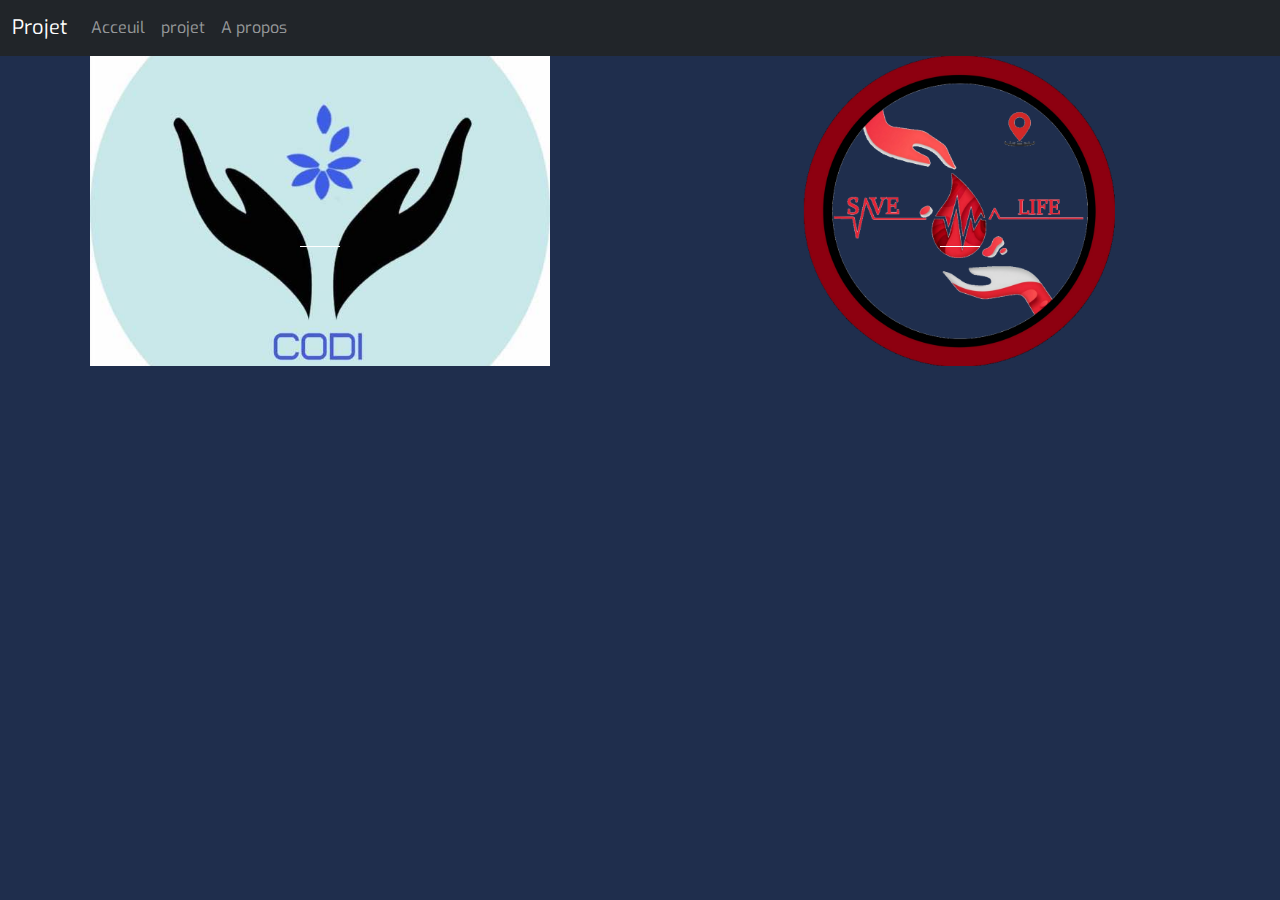
==== projet.html @ 50b403d7 "Portfolio phase 3" ====
<!DOCTYPE html>
<html lang="en">

<head>
    <meta charset="UTF-8">
    <meta http-equiv="X-UA-Compatible" content="IE=edge">
    <link href="https://cdn.jsdelivr.net/npm/bootstrap@5.1.3/dist/css/bootstrap.min.css" rel="stylesheet">
    <script src="https://cdn.jsdelivr.net/npm/bootstrap@5.1.3/dist/js/bootstrap.bundle.min.js"></script>
    <meta name="viewport" content="width=device-width, initial-scale=1.0">
    <link rel="stylesheet" href="portfolio.css">
    <title>Projet</title>
</head>

<body id="projets">
    <!-- ************animations back***************** -->
    <ul class="circles">
        <li></li>
        <li></li>
        <li></li>
        <li></li>
        <li></li>
        <li></li>
        <li></li>
        <li></li>
        <li></li>
        <li></li>
    </ul>
    <!-- *******************end animation -->
    <!-- *******************navbar************************ -->
    <header>
        <nav class="navbar navbar-expand-sm bg-dark navbar-dark fixed-top">
            <div class="container-fluid">
                <a class="navbar-brand" href="#">Projet</a>
                <button class="navbar-toggler" type="button" data-bs-toggle="collapse" data-bs-target="#collapsibleNavbar">
        <span class="navbar-toggler-icon"></span>
      </button>
                <div class="collapse navbar-collapse" id="collapsibleNavbar">
                    <ul class="navbar-nav">
                        <li class="nav-item">
                            <a class="nav-link" href="index.html">Acceuil</a>
                        </li>
                        <li class="nav-item">
                            <a class="nav-link" href="projet.html">projet</a>
                        </li>
                        <li class="nav-item">
                            <a class="nav-link" href="about.html">A propos</a>
                        </li>
                    </ul>
                </div>
            </div>
        </nav>
    </header>
    <!-- *******************End navbar************************ -->
    <h1 style="color: white; text-align: center">Projets</h1>
    <div class="d-flex flex-wrap justify-content-around">
        <div class="centerBox">
            <div class="categoryWrapper" style="background-image:url(images/photo.jpg);background-size: cover;background-position: 0%; ">
                <h1 style="color:black"></h1>
                <button onclick=" window.open( 'https://app-codi.herokuapp.com/') ">
              <span >
                <span>
                  <span data-attr-span="Go to project "> Go to project </span>
                </span>
              </span>
            </button>
            </div>
        </div>
        <div class="centerBox">
            <div class="categoryWrapper" style="background-image:url(images/SaveLife.png);background-size: cover;background-position: 0%;">
                <h1></h1>
                <button onclick="window.open( '') ">
            <span>
              <span>
                <span data-attr-span="Go to project "> Go to project </span>
              </span>
            </span>
          </button>
            </div>
        </div>
    </div>

</body>

</html>
---- portfolio.css ----
/* css pour le backaground */

@import url('https://fonts.googleapis.com/css?family=Exo:400,700');
* {
    margin: 0px;
    padding: 0px;
}

body {
    font-family: 'Exo', sans-serif;
    background: #4e54c8;
    background: -webkit-linear-gradient(to left, #8f94fb, #4e54c8);
    width: 100%;
    height: 100vh;
}

.context {
    width: 100%;
    position: absolute;
    display: flex;
    justify-content: space-around;
}

#venue {
    align-self: center;
}

#imageAcceuil {
    max-width: 40em;
    min-width: 10em;
    animation: ordi 3s infinite;
    animation-direction: alternate;
}

@keyframes ordi {
    0% {
        transform: translateY(-40px);
    }
    100% {
        transform: translateY(25px);
    }
}

.context h1 {
    text-align: center;
    color: #fff;
    font-size: 50px;
}

.circles {
    position: absolute;
    top: 0;
    left: 0;
    width: 100%;
    height: 100%;
    overflow: hidden;
}

.circles li {
    position: absolute;
    display: block;
    list-style: none;
    width: 20px;
    height: 20px;
    background: rgba(255, 255, 255, 0.2);
    animation: animate 25s linear infinite;
    bottom: -150px;
}

.circles li:nth-child(1) {
    left: 25%;
    width: 80px;
    height: 80px;
    animation-delay: 0s;
}

.circles li:nth-child(2) {
    left: 10%;
    width: 20px;
    height: 20px;
    animation-delay: 2s;
    animation-duration: 12s;
}

.circles li:nth-child(3) {
    left: 70%;
    width: 20px;
    height: 20px;
    animation-delay: 4s;
}

.circles li:nth-child(4) {
    left: 40%;
    width: 60px;
    height: 60px;
    animation-delay: 0s;
    animation-duration: 18s;
}

.circles li:nth-child(5) {
    left: 65%;
    width: 20px;
    height: 20px;
    animation-delay: 0s;
}

.circles li:nth-child(6) {
    left: 75%;
    width: 110px;
    height: 110px;
    animation-delay: 3s;
}

.circles li:nth-child(7) {
    left: 35%;
    width: 150px;
    height: 150px;
    animation-delay: 7s;
}

.circles li:nth-child(8) {
    left: 50%;
    width: 25px;
    height: 25px;
    animation-delay: 15s;
    animation-duration: 45s;
}

.circles li:nth-child(9) {
    left: 20%;
    width: 15px;
    height: 15px;
    animation-delay: 2s;
    animation-duration: 35s;
}

.circles li:nth-child(10) {
    left: 85%;
    width: 150px;
    height: 150px;
    animation-delay: 0s;
    animation-duration: 11s;
}

@keyframes animate {
    0% {
        transform: translateY(0) rotate(0deg);
        opacity: 1;
        border-radius: 0;
    }
    100% {
        transform: translateY(-1000px) rotate(720deg);
        opacity: 0;
        border-radius: 50%;
    }
}


/* end css pour le background */


/* css sur le navbar */

.animated-icon1 {
    width: 30px;
    height: 20px;
    position: relative;
    margin: 0px;
    -webkit-transform: rotate(0deg);
    -moz-transform: rotate(0deg);
    -o-transform: rotate(0deg);
    transform: rotate(0deg);
    -webkit-transition: .5s ease-in-out;
    -moz-transition: .5s ease-in-out;
    -o-transition: .5s ease-in-out;
    transition: .5s ease-in-out;
    cursor: pointer;
}

.animated-icon1 span {
    display: block;
    position: absolute;
    height: 3px;
    width: 100%;
    border-radius: 9px;
    opacity: 1;
    left: 0;
    -webkit-transform: rotate(0deg);
    -moz-transform: rotate(0deg);
    -o-transform: rotate(0deg);
    transform: rotate(0deg);
    -webkit-transition: .25s ease-in-out;
    -moz-transition: .25s ease-in-out;
    -o-transition: .25s ease-in-out;
    transition: .25s ease-in-out;
}

.animated-icon1 span {
    background: #2d7ef7;
}

.animated-icon1 span:nth-child(1) {
    top: 0px;
}

.animated-icon1 span:nth-child(2) {
    top: 10px;
}

.animated-icon1 span:nth-child(3) {
    top: 20px;
}

.animated-icon1.open span:nth-child(1) {
    top: 11px;
    -webkit-transform: rotate(135deg);
    -moz-transform: rotate(135deg);
    -o-transform: rotate(135deg);
    transform: rotate(135deg);
}

.animated-icon1.open span:nth-child(2) {
    opacity: 0;
    left: -60px;
}

.animated-icon1.open span:nth-child(3) {
    top: 11px;
    -webkit-transform: rotate(-135deg);
    -moz-transform: rotate(-135deg);
    -o-transform: rotate(-135deg);
    transform: rotate(-135deg);
}


/* end css sur navbar */

#acceuils {
    height: 600px;
}

#imagePrincipale {
    width: 150px;
    height: auto;
}


/* project css */


/* #projet {
    height: 80%;
    width: 100%;
    display: flex;
    justify-content: space-around;
    flex-wrap: wrap;
} */

#projets {
    background-color: #1f2e4d;
}

* {
    box-sizing: border-box;
}

.centerBox {
    display: flex;
    justify-content: center;
    align-items: center;
    height: auto;
}

.categoryWrapper {
    height: 310px;
    width: 460px;
    display: flex;
    justify-content: center;
    align-items: center;
    position: relative;
}

.categoryWrapper:after {
    position: absolute;
    top: 0;
    left: 0;
    right: 0;
    bottom: 0;
    /* Permalink - use to edit and share this gradient: http://colorzilla.com/gradient-editor/#a29ca9+0,95909b+99 */
    background: #a29ca9;
    /* Old browsers */
    background: -moz-linear-gradient(-45deg, #a29ca9 0%, #95909b 99%);
    /* FF3.6-15 */
    background: -webkit-linear-gradient(-45deg, #a29ca9 0%, #95909b 99%);
    /* Chrome10-25,Safari5.1-6 */
    background: linear-gradient(135deg, #a29ca9 0%, #95909b 99%);
    /* W3C, IE10+, FF16+, Chrome26+, Opera12+, Safari7+ */
    filter: progid: DXImageTransform.Microsoft.gradient( startColorstr='#a29ca9', endColorstr='#95909b', GradientType=1);
    /* IE6-9 fallback on horizontal gradient */
    content: '';
    opacity: 0;
    -webkit-transition: opacity 0.9s ease 0s;
}

.categoryWrapper:hover:after {
    opacity: 0.4;
}

.categoryWrapper h1 {
    color: white;
    font-size: 50px;
    letter-spacing: 2px;
    -webkit-transition: all 0.15s ease 0s;
    position: relative;
    z-index: 10;
}

.categoryWrapper:hover h1 {
    transform: translateY(-10px);
}

.categoryWrapper button {
    position: absolute;
    transform: translatey(60px);
    -webkit-appearance: none;
    border: none;
    background: none;
    color: white;
    width: 250px;
    height: 50px;
    font-size: 20px;
    padding: 0;
    margin: 0;
    outline: none;
    z-index: 10;
}

.categoryWrapper button span {
    display: block;
    position: relative;
    line-height: 50px;
    height: 50px;
    cursor: pointer;
}

.categoryWrapper button>span:after {
    content: '';
    position: absolute;
    top: 0;
    left: 50%;
    width: 20px;
    height: 0;
    border: 1px solid white;
    border-left: none;
    border-bottom: none;
    transition: height 0.15s ease-out, width 0.15s ease-out 0.15s;
}

.categoryWrapper:hover button>span:after {
    width: calc(50% - 1px);
    height: calc(100% - 2px);
    transition: width 0.15s ease-out, height 0.15s ease-out 0.15s;
}

.categoryWrapper button>span:before {
    content: '';
    position: absolute;
    top: 0;
    right: 50%;
    width: 20px;
    height: 0;
    border: 1px solid white;
    border-right: none;
    border-bottom: none;
    transition: height 0.15s ease-out, width 0.15s ease-out 0.15s;
}

.categoryWrapper:hover button>span:before {
    width: calc(50% - 1px);
    height: calc(100% - 2px);
    transition: width 0.15s ease-out, height 0.15s ease-out 0.15s;
}

.categoryWrapper button>span>span:before {
    content: '';
    position: absolute;
    bottom: 0;
    right: 0%;
    width: 1px;
    height: 1px;
    opacity: 0;
}

.categoryWrapper:hover button>span>span:before {
    opacity: 1;
    border-bottom: 1px solid white;
    width: calc(50%);
    height: 1px;
    transition: opacity 0s ease-out 0.29s, width 0.15s ease-out 0.3s;
}

.categoryWrapper button>span>span:after {
    content: '';
    position: absolute;
    bottom: 0;
    left: 0%;
    width: 1px;
    height: 1px;
    opacity: 0;
}

.categoryWrapper:hover button>span>span:after {
    opacity: 1;
    border-bottom: 1px solid white;
    width: calc(50%);
    height: 1px;
    transition: opacity 0s ease-out 0.29s, width 0.15s ease-out 0.3s;
}

.categoryWrapper button>span>span>span {
    transition: color 0.15s ease-out 0.3s;
    color: transparent;
}

.categoryWrapper:hover button>span>span>span {
    color: white;
}

.categoryWrapper button>span>span>span:after {
    position: absolute;
    top: 0;
    left: 0;
    right: 0;
    bottom: 0;
    color: #1f2e4d;
    content: attr(data-attr-span);
    width: 0%;
    height: 100%;
    background: white;
    white-space: nowrap;
    text-align: center;
    margin: auto;
    overflow: hidden;
    display: flex;
    justify-content: center;
    transition: width 0.5s;
}

.categoryWrapper button:hover>span>span>span:after {
    width: 100%;
}


/* end css navbar */


/* Skills de about */

.progress {
    width: 150px;
    height: 150px;
    line-height: 150px;
    background: none;
    margin: 0 auto;
    box-shadow: none;
    position: relative;
}

.progress:after {
    content: "";
    width: 100%;
    height: 100%;
    border-radius: 50%;
    border: 12px solid #fff;
    position: absolute;
    top: 0;
    left: 0;
}

.progress>span {
    width: 50%;
    height: 100%;
    overflow: hidden;
    position: absolute;
    top: 0;
    z-index: 1;
}

.progress .progress-left {
    left: 0;
}

.progress .progress-bar {
    width: 100%;
    height: 100%;
    background: none;
    border-width: 12px;
    border-style: solid;
    position: absolute;
    top: 0;
}

.progress .progress-left .progress-bar {
    left: 100%;
    border-top-right-radius: 80px;
    border-bottom-right-radius: 80px;
    border-left: 0;
    -webkit-transform-origin: center left;
    transform-origin: center left;
}

.progress .progress-right {
    right: 0;
}

.progress .progress-right .progress-bar {
    left: -100%;
    border-top-left-radius: 80px;
    border-bottom-left-radius: 80px;
    border-right: 0;
    -webkit-transform-origin: center right;
    transform-origin: center right;
    animation: loading-1 1.8s linear forwards;
}

.progress .progress-value {
    width: 90%;
    height: 90%;
    border-radius: 50%;
    background: #44484b;
    font-size: 24px;
    color: #fff;
    line-height: 135px;
    text-align: center;
    position: absolute;
    top: 5%;
    left: 5%;
}

.progress.blue .progress-bar {
    border-color: #049dff;
}

.progress.blue .progress-left .progress-bar {
    animation: loading-2 1.5s linear forwards 1.8s;
}

.progress.yellow .progress-bar {
    border-color: #fdba04;
}

.progress.yellow .progress-left .progress-bar {
    animation: loading-3 1s linear forwards 1.8s;
}

.progress.pink .progress-bar {
    border-color: #ed687c;
}

.progress.pink .progress-left .progress-bar {
    animation: loading-4 0.4s linear forwards 1.8s;
}

.progress.green .progress-bar {
    border-color: #1abc9c;
}

.progress.green .progress-left .progress-bar {
    animation: loading-5 1.2s linear forwards 1.8s;
}

@keyframes loading-1 {
    0% {
        -webkit-transform: rotate(0deg);
        transform: rotate(0deg);
    }
    100% {
        -webkit-transform: rotate(180deg);
        transform: rotate(180deg);
    }
}

@keyframes loading-2 {
    0% {
        -webkit-transform: rotate(0deg);
        transform: rotate(0deg);
    }
    100% {
        -webkit-transform: rotate(144deg);
        transform: rotate(144deg);
    }
}

@keyframes loading-3 {
    0% {
        -webkit-transform: rotate(0deg);
        transform: rotate(0deg);
    }
    100% {
        -webkit-transform: rotate(90deg);
        transform: rotate(90deg);
    }
}

@keyframes loading-4 {
    0% {
        -webkit-transform: rotate(0deg);
        transform: rotate(0deg);
    }
    100% {
        -webkit-transform: rotate(36deg);
        transform: rotate(36deg);
    }
}

@keyframes loading-5 {
    0% {
        -webkit-transform: rotate(0deg);
        transform: rotate(0deg);
    }
    100% {
        -webkit-transform: rotate(126deg);
        transform: rotate(126deg);
    }
}

@media only screen and (max-width: 990px) {
    .progress {
        margin-bottom: 20px;
    }
}

License Terms
/* end skills */
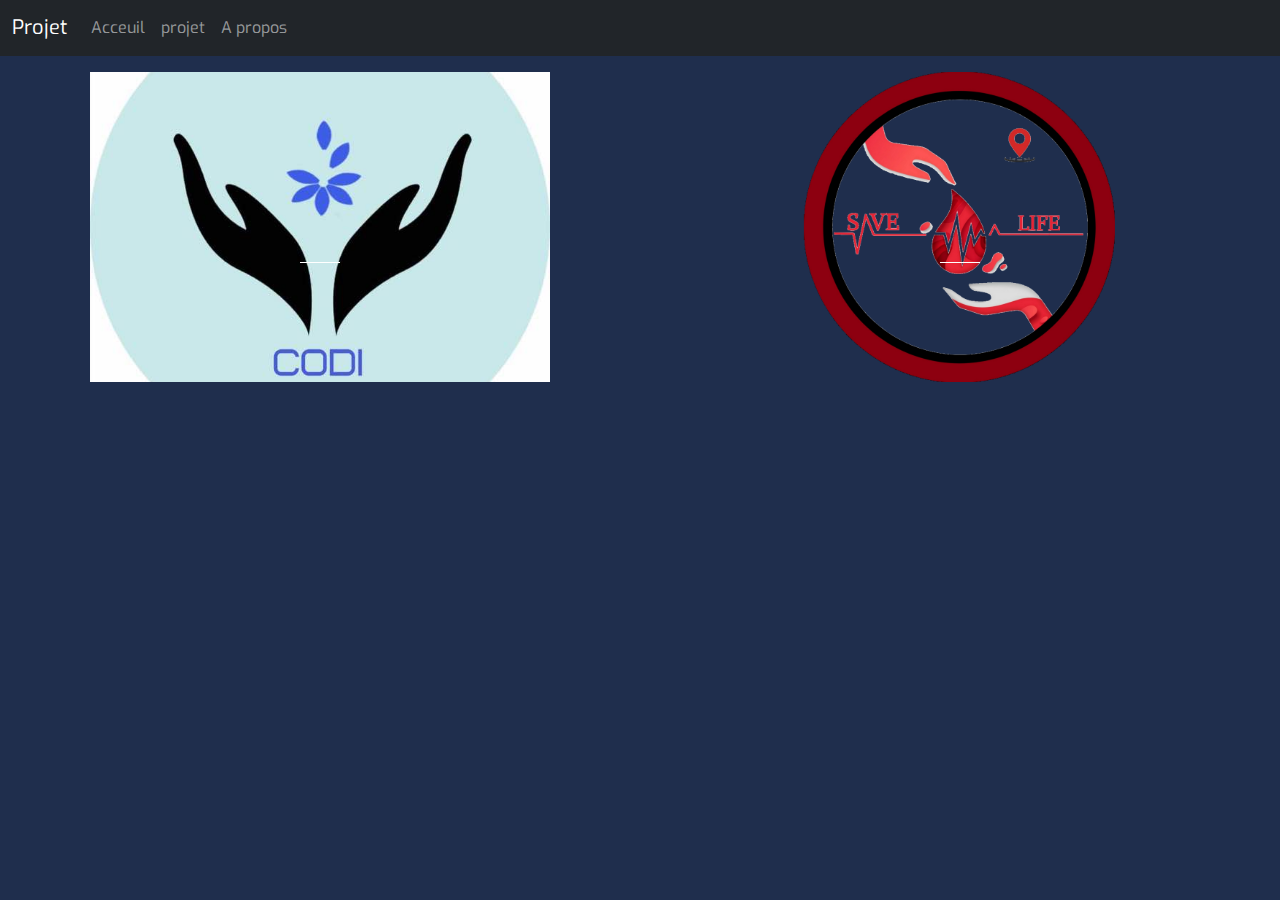
==== commit fa5bf682: "Update projet.html" ====
--- a/projet.html
+++ b/projet.html
@@ -54,7 +54,7 @@
     <h1 style="color: white; text-align: center">Projets</h1>
     <div class="d-flex flex-wrap justify-content-around">
         <div class="centerBox">
-            <div class="categoryWrapper" style="background-image:url(images/photo.jpg);background-size: cover;background-position: 0%; ">
+            <div class="categoryWrapper my-3" style="background-image:url(images/photo.jpg);background-size: cover;background-position: 0%; ">
                 <h1 style="color:black"></h1>
                 <button onclick=" window.open( 'https://app-codi.herokuapp.com/') ">
               <span >
@@ -66,7 +66,7 @@
             </div>
         </div>
         <div class="centerBox">
-            <div class="categoryWrapper" style="background-image:url(images/SaveLife.png);background-size: cover;background-position: 0%;">
+            <div class="categoryWrapper my-3" style="background-image:url(images/SaveLife.png);background-size: cover;background-position: 0%;">
                 <h1></h1>
                 <button onclick="window.open( '') ">
             <span>
@@ -81,4 +81,4 @@
 
 </body>
 
-</html>+</html>
